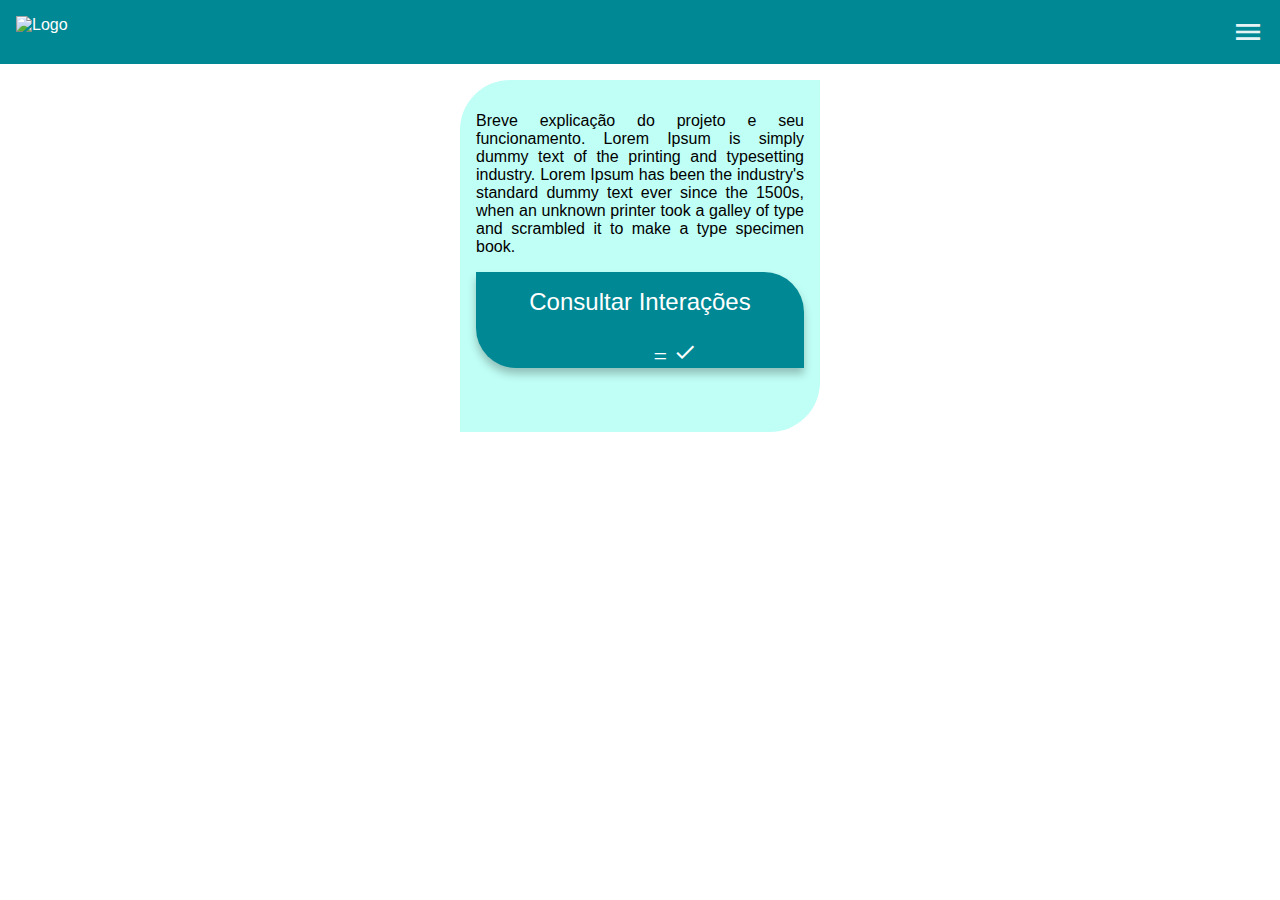
==== index.html @ ac97c45a "botao consultar interacoes" ====
<!DOCTYPE html>
<html lang="pt-BR">

<head>
    <meta charset="UTF-8">
    <meta http-equiv="X-UA-Compatible" content="IE=edge">
    <meta name="viewport" content="width=device-width, initial-scale=1.0">
    <link href="https://fonts.googleapis.com/icon?family=Material+Icons"rel="stylesheet">
    <link rel="stylesheet" href="css/style.css">
    <title>Manga com Leite</title>
</head>

<body>
    <header>
        <nav>
            <div class="container">
                <div>
                    <img src="logo.svg" alt="Logo">
                </div>
                <div>
                    <div>
                        <span id="abrir">menu</span>
                        <span id="fechar">close</span>
                    </div>
                </div>
            </div>
            <ul class="lista_menu">
                <li><a href="">Consulta Interações Medicamentosas</a> </li>
                <li><a href="">Riscos Interação Medicamentosa</a> </li>
                <li><a href="">Grupo - Projeto Integrador</a></li>
                <li><a href="">Anvisa</a></li>
                <li><a href="">Kegg</a></li>
            </ul>
        </nav>
    </header>

    <main>
        <section class="descricao_projeto">
            <p>Breve explicação do projeto e seu funcionamento. Lorem Ipsum
                is simply dummy text of the printing and typesetting industry.
                Lorem Ipsum has been the industry's standard dummy text ever 
                since the 1500s, when an unknown printer took a galley of type
                and scrambled it to make a type specimen book. 
            </p>
            <a class="botao_consultar_interacoes" href="">
                Consultar Interações
                <span class="icones_botao_consulta">medication_liquid + vaccines = done</span>
            </a>
        </section>
    </main>

    <footer>
        
    </footer>

    <script src="https://code.jquery.com/jquery-3.6.0.min.js"></script>
    <script src="js/js.js"></script>
</body>

</html>
---- css/style.css ----
body{
    margin: 0;
    font-family: 'Oxygen', sans-serif;
}

nav{
    background-color: rgba(0, 136, 148, 1);
    color: #FFFFFF;
    padding: 16px;
    height: 32px;
}

.container{
    display: flex;
    justify-content:  space-between;
}

#fechar{
    display: none;
}

#fechar, #abrir{
    cursor: pointer;
    font-family: "Material Icons";
    font-size: 2rem;
    opacity: 90%;
}

.lista_menu{
    display: none;
}

a{
    text-decoration: none;
    color: #FFFFFF;
}

a:hover{
    transition: 0.2s;
    color:rgba(254, 247, 94, 1);
}

.lista_menu_show{
    display: flex;
    flex-direction: column;
    padding: 0;
}


.lista_menu li{
    list-style: none;
    margin-bottom: 0.5rem;
}


main{
    padding: 16px;
    display: flex;
    flex-direction: column;
    align-items: center;
}


.descricao_projeto{
    font-size: 16px;
    font-weight: 400;
    border-radius: 50px 0px 50px 0px;
    text-align: justify;
    padding: 16px;
    width: 328px;
    height: 320px;
    background: #C0FFF6;
}

.botao_consultar_interacoes{
    display: flex;
    flex-direction: column;
    align-items: center;
    font-size: 24px;
    width: 328px;
    height: 80px;
    left: 16px;
    background: #008894;
    box-shadow: 0px 6px 8px rgba(0, 0, 0, 0.25);
    border-radius: 0px 40px;
    padding-top: 16px;
}

.botao_consultar_interacoes:hover{
    transition: 0.2s;
    color:rgba(254, 247, 94, 1);
}


.icones_botao_consulta{
    font-family: "Material Icons";
}
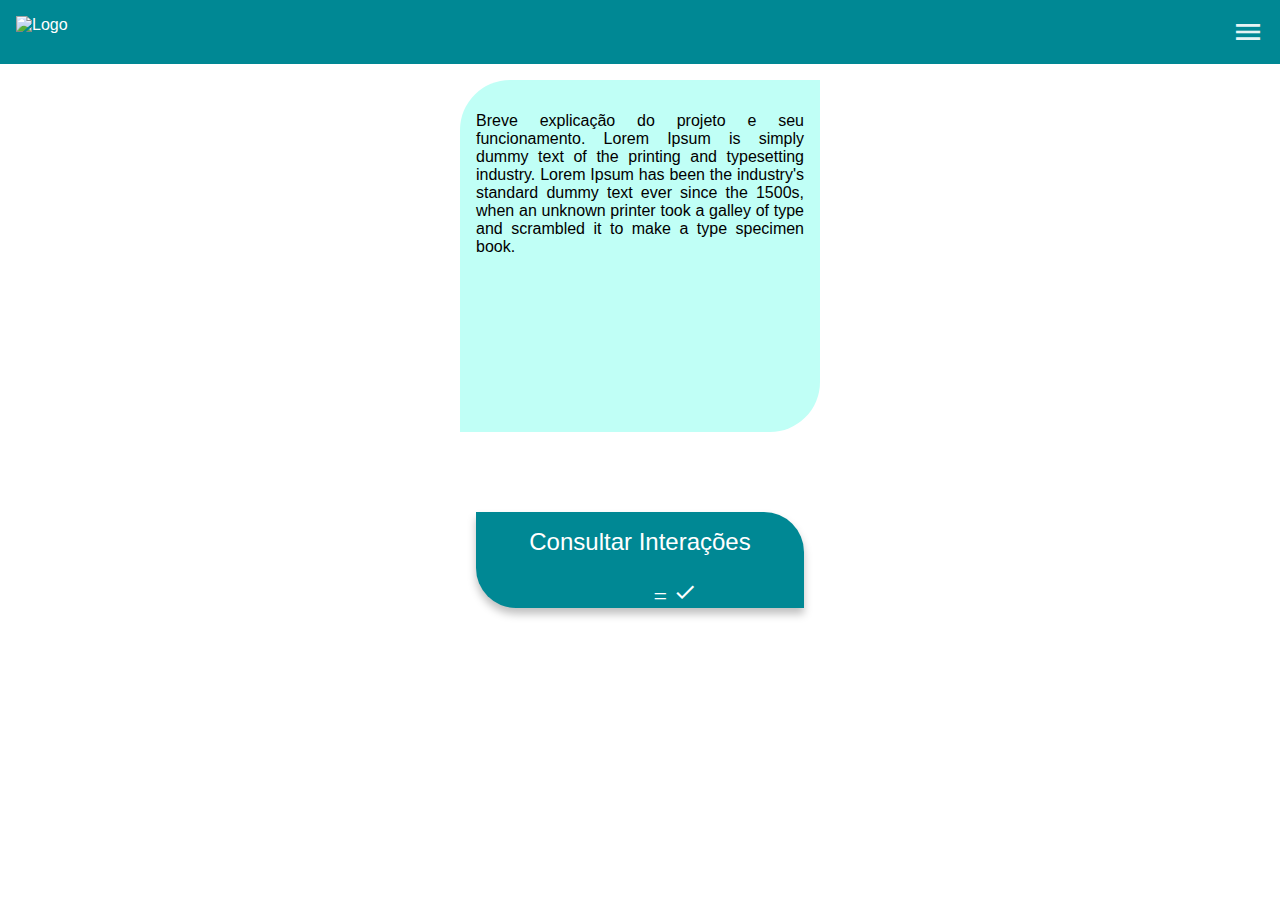
==== commit 2566b50e: "botao consultar interacoes" ====
--- a/index.html
+++ b/index.html
@@ -35,22 +35,23 @@
     </header>
 
     <main>
-        <section class="descricao_projeto">
+        <div class="descricao_projeto">
             <p>Breve explicação do projeto e seu funcionamento. Lorem Ipsum
                 is simply dummy text of the printing and typesetting industry.
                 Lorem Ipsum has been the industry's standard dummy text ever 
                 since the 1500s, when an unknown printer took a galley of type
                 and scrambled it to make a type specimen book. 
             </p>
-            <a class="botao_consultar_interacoes" href="">
-                Consultar Interações
-                <span class="icones_botao_consulta">medication_liquid + vaccines = done</span>
-            </a>
-        </section>
+
+        </div>
+        <a class="botao_consultar_interacoes" href="">
+            Consultar Interações
+            <span class="icones_botao_consulta">medication_liquid + vaccines = done</span>
+        </a>
     </main>
 
     <footer>
-        
+
     </footer>
 
     <script src="https://code.jquery.com/jquery-3.6.0.min.js"></script>
--- a/css/style.css
+++ b/css/style.css
@@ -73,6 +73,7 @@
 }
 
 .botao_consultar_interacoes{
+    margin-top: 80px;
     display: flex;
     flex-direction: column;
     align-items: center;
@@ -89,7 +90,7 @@
 .botao_consultar_interacoes:hover{
     transition: 0.2s;
     color:rgba(254, 247, 94, 1);
-}
+ }
 
 
 .icones_botao_consulta{
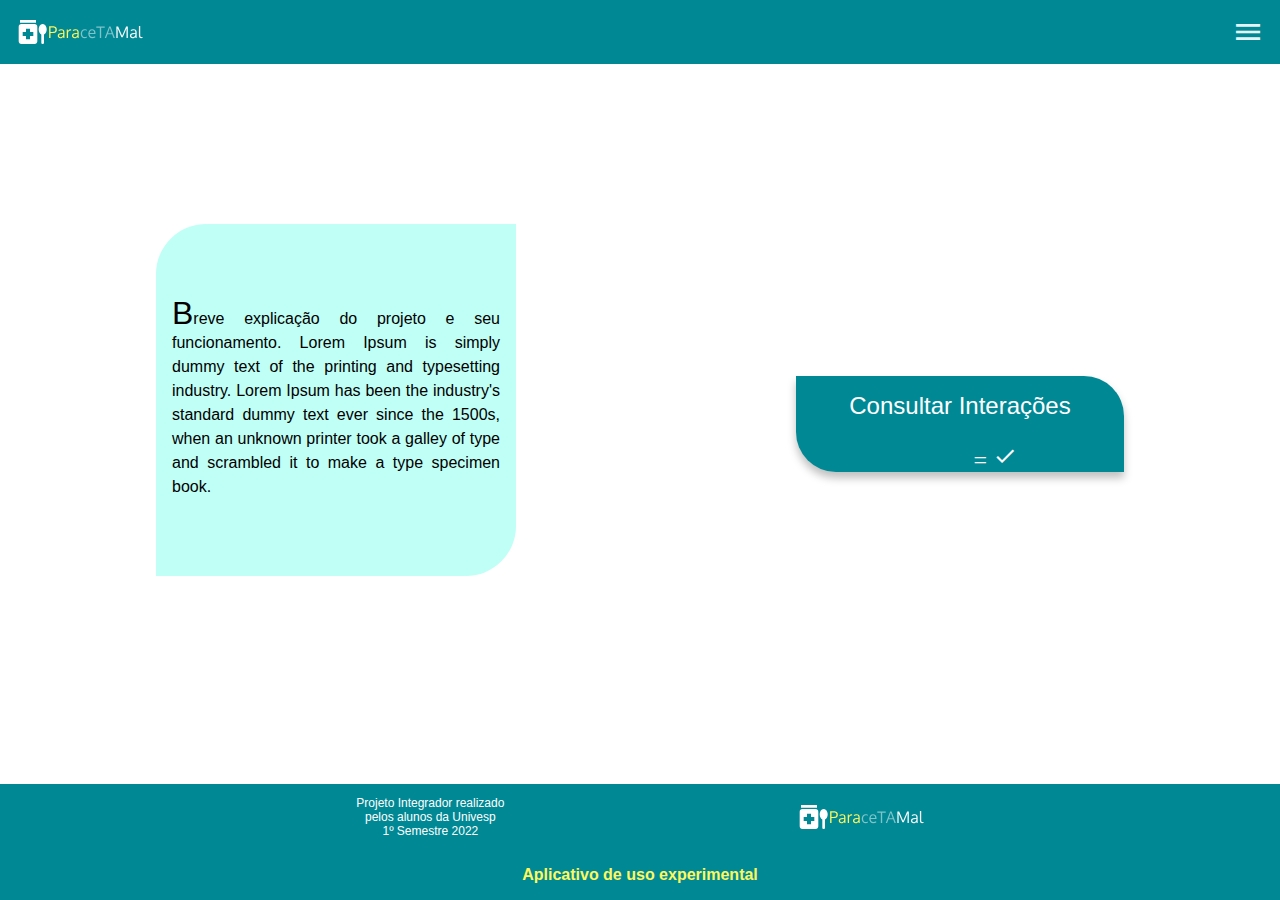
==== commit 85ddfab7: "correcao hyperlik" ====
--- a/index.html
+++ b/index.html
@@ -13,30 +13,31 @@
 <body>
     <header>
         <nav>
-            <div class="container">
+            <div class="container_nav">
                 <div>
-                    <img src="logo.svg" alt="Logo">
+                    <img src="img/logo.svg" alt="Logo">
                 </div>
                 <div>
                     <div>
-                        <span id="abrir">menu</span>
-                        <span id="fechar">close</span>
+                        <span id="btn_abrir">menu</span>
+                        <span id="btn_fechar">close</span>
                     </div>
                 </div>
             </div>
             <ul class="lista_menu">
-                <li><a href="">Consulta Interações Medicamentosas</a> </li>
+                <li><a href="consulta_interacoes.html">Consulta Interações Medicamentosas</a> </li>
                 <li><a href="">Riscos Interação Medicamentosa</a> </li>
-                <li><a href="">Grupo - Projeto Integrador</a></li>
-                <li><a href="">Anvisa</a></li>
-                <li><a href="">Kegg</a></li>
+                <li><a href="integrantes_grupo.html">Grupo - Projeto Integrador</a></li>
+                <li><a class="anvisa" href="https://www.gov.br/anvisa/pt-br">Anvisa<img class="bandeira" src="img/brasil.svg" alt="Bandeira Brasil"></a></li>
+                <li><a class="kegg" href="https://www.kegg.jp/">Kegg<img class="bandeira"  src="img/japao.svg" alt="Bandeira Japão"></a></li>
             </ul>
         </nav>
     </header>
 
+
     <main>
         <div class="descricao_projeto">
-            <p>Breve explicação do projeto e seu funcionamento. Lorem Ipsum
+            <p class="texto_descricao_projeto">Breve explicação do projeto e seu funcionamento. Lorem Ipsum
                 is simply dummy text of the printing and typesetting industry.
                 Lorem Ipsum has been the industry's standard dummy text ever 
                 since the 1500s, when an unknown printer took a galley of type
@@ -44,14 +45,20 @@
             </p>
 
         </div>
-        <a class="botao_consultar_interacoes" href="">
+        <a class="botao_consultar_interacoes" href="consulta_interacoes.html">
             Consultar Interações
             <span class="icones_botao_consulta">medication_liquid + vaccines = done</span>
         </a>
     </main>
 
     <footer>
-
+        <div class="footer_info">
+            <p>Projeto Integrador realizado<br>pelos alunos da Univesp<br>1º Semestre 2022</p>
+            <img src="img/logo.svg" alt="Logo">
+        </div>
+        <div>
+           <p class="footer_info_2">Aplicativo de uso experimental</p> 
+        </div>
     </footer>
 
     <script src="https://code.jquery.com/jquery-3.6.0.min.js"></script>
--- a/css/style.css
+++ b/css/style.css
@@ -1,7 +1,13 @@
 body{
     margin: 0;
     font-family: 'Oxygen', sans-serif;
-}
+    display: flex;
+    flex-direction: column;
+    justify-content: space-between;
+    height: 100vh;
+}
+
+/* MENU DE NAVEGACAO */
 
 nav{
     background-color: rgba(0, 136, 148, 1);
@@ -10,16 +16,16 @@
     height: 32px;
 }
 
-.container{
+.container_nav{
     display: flex;
     justify-content:  space-between;
 }
 
-#fechar{
+#btn_fechar{
     display: none;
 }
 
-#fechar, #abrir{
+#btn_fechar, #btn_abrir{
     cursor: pointer;
     font-family: "Material Icons";
     font-size: 2rem;
@@ -33,6 +39,7 @@
 a{
     text-decoration: none;
     color: #FFFFFF;
+    
 }
 
 a:hover{
@@ -52,6 +59,19 @@
     margin-bottom: 0.5rem;
 }
 
+.anvisa, .kegg{
+    display: flex;
+    align-items: center;
+    gap: 8px;
+}
+
+
+.bandeira{
+    width: 24px;
+}
+
+
+/* CONTEUDO PRINCIPAL */
 
 main{
     padding: 16px;
@@ -61,19 +81,31 @@
 }
 
 
-.descricao_projeto{
+.descricao_projeto, .formulario_consulta{
+    display: flex;
+    justify-content: center;
+    align-items: center;
     font-size: 16px;
     font-weight: 400;
     border-radius: 50px 0px 50px 0px;
     text-align: justify;
+    line-height: 24px;
     padding: 16px;
     width: 328px;
     height: 320px;
     background: #C0FFF6;
 }
 
+.formulario_consulta{
+    height: 382px;
+}
+
+.texto_descricao_projeto::first-letter{
+    font-size: 2rem;
+}
+
 .botao_consultar_interacoes{
-    margin-top: 80px;
+    margin-top: 48px;
     display: flex;
     flex-direction: column;
     align-items: center;
@@ -95,4 +127,152 @@
 
 .icones_botao_consulta{
     font-family: "Material Icons";
-}+}
+
+
+.imagem_medicamentos{
+    display: none;
+}
+
+/* RODAPE */
+
+footer{
+    margin-top: 48px;
+    display: flex;
+    flex-direction: column;
+    align-items: center;
+    background-color: #008894;
+
+}
+
+.footer_info p{
+    font-size: 12px;
+    color: #FFFFFF;
+}
+
+
+.footer_info{
+    width: 90vw;
+    display: flex;
+    justify-content: space-evenly;
+    text-align: center;
+}
+
+.footer_info_2{
+    color:rgba(254, 247, 94, 1);
+    font-weight: bold;
+
+}
+
+
+/* CONSULTA INTERACOES */
+
+.btn_voltar{
+    font-family: 'Material Icons';
+    font-size: 28px;
+    color: #008894;
+}
+
+.btn_voltar:hover{
+    color: #008894;
+    border-bottom: solid 1px;
+}
+
+
+.container{
+    margin: 8px 0px 0px 16px;
+
+}
+
+
+/* FORMULARIO */
+
+.formulario{
+    display: flex;
+    flex-direction: column;
+    gap: 16px;
+}
+
+
+.ajuda_e_botao_consulta{
+    display: flex;
+}
+
+.componentes{
+    display: flex;
+    flex-direction: column;
+}
+
+label{
+    color: #008894;
+}
+
+.input_componente{
+    padding-left: 8px;
+    color: #FFFFFF;
+    height: 35px;
+    background: #008894;
+    border-radius: 3px;
+    border: none;
+}
+
+input:focus-visible{
+    outline-color: rgba(254, 246, 94, 0.712);
+}
+
+::placeholder{
+    color: #ffffff44;
+}
+
+.ajuda_e_botao_consulta{
+    display: flex;
+    align-items: center;
+    gap: 1rem;
+    position: relative;
+}
+
+.ajuda_consulta{
+    width: 172px;
+    height: 135px;
+    background: rgba(0, 136, 148, 0.5);
+    border-radius: 3px;
+    line-height: 16px;
+    text-align: center;
+    color: #FFFFFF;
+    margin-top: 1rem;
+
+}
+
+.icone_info{
+    position: absolute;
+    left: -5px;
+    top: 11px;
+}
+
+.btn_consultar_interacao{
+    color: #FFFFFF;
+    border: none;
+    width: 112px;
+    height: 50px;
+    background: #008894;
+    box-shadow: 0px 6px 8px rgba(0, 0, 0, 0.25);
+    border-radius: 0px 25px 0px 19px;
+
+}
+
+
+@media only screen and (min-width: 1150px) {
+    .imagem_medicamentos{
+        display: inline;
+        height: 400px;
+        border-radius: 40px;
+    }
+
+    main{
+        padding: 16px;
+        display: flex;
+        flex-direction: row;
+        justify-content: space-around;
+    }
+
+  }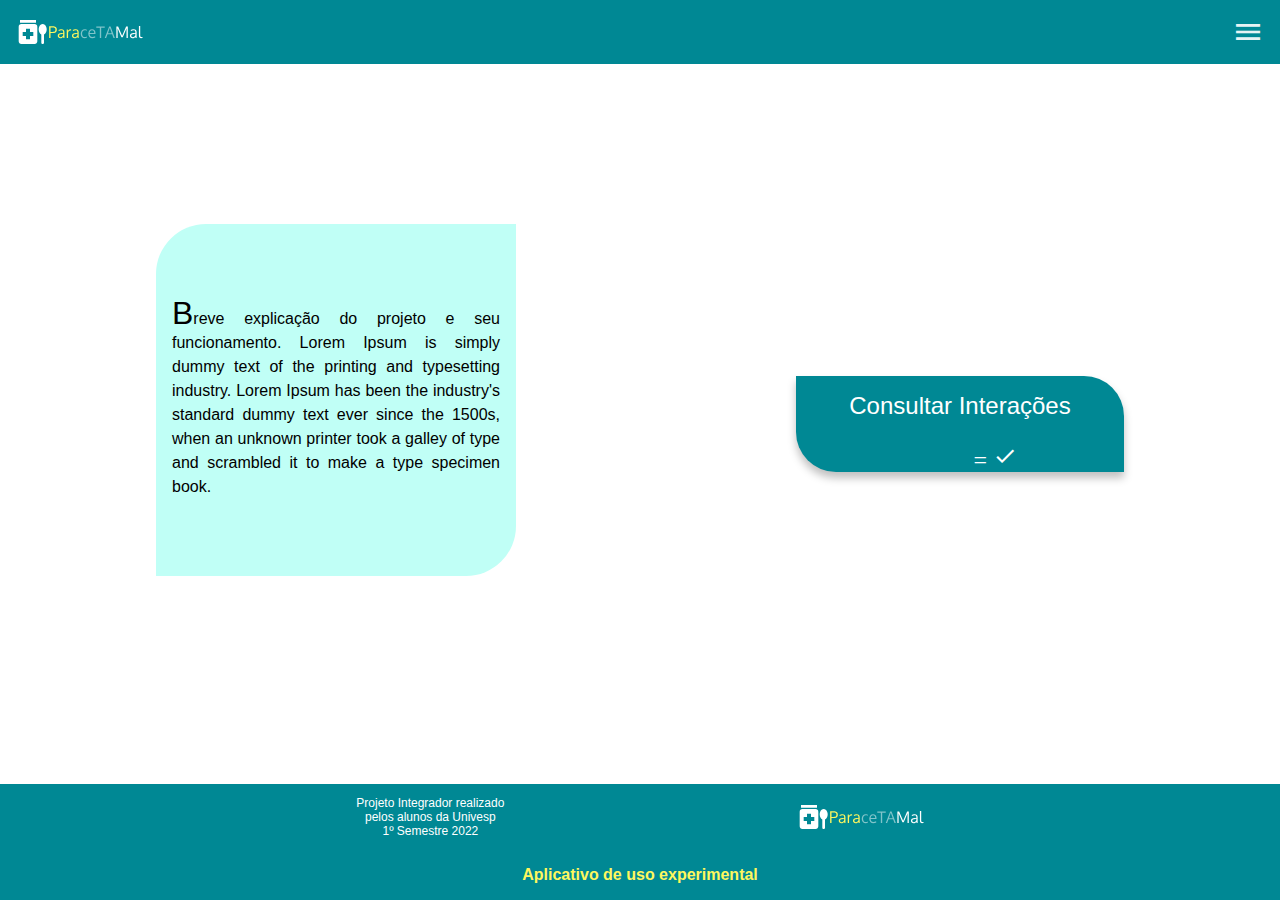
==== commit e8943161: "ordenacao alfabetica grupo e outros ajustes" ====
--- a/index.html
+++ b/index.html
@@ -15,7 +15,7 @@
         <nav>
             <div class="container_nav">
                 <div>
-                    <img src="img/logo.svg" alt="Logo">
+                    <a href="index.html"><img src="img/logo.svg" alt="Logo"></a>
                 </div>
                 <div>
                     <div>
@@ -45,10 +45,14 @@
             </p>
 
         </div>
-        <a class="botao_consultar_interacoes" href="consulta_interacoes.html">
-            Consultar Interações
-            <span class="icones_botao_consulta">medication_liquid + vaccines = done</span>
-        </a>
+        <div>
+            <a class="botao_consultar_interacoes" href="consulta_interacoes.html">
+                Consultar Interações
+                <span class="icones_botao_consulta">medication_liquid + vaccines = done</span>
+            </a>
+        </div>
+
+        
     </main>
 
     <footer>
@@ -61,7 +65,6 @@
         </div>
     </footer>
 
-    <script src="https://code.jquery.com/jquery-3.6.0.min.js"></script>
     <script src="js/js.js"></script>
 </body>
 
--- a/css/style.css
+++ b/css/style.css
@@ -14,6 +14,15 @@
     color: #FFFFFF;
     padding: 16px;
     height: 32px;
+}
+
+
+.nav_espandido{
+    transition: 1s;
+    background-color: rgba(0, 136, 148, 1);
+    color: #FFFFFF;
+    padding: 16px;
+    height: 200px;
 }
 
 .container_nav{
@@ -81,7 +90,7 @@
 }
 
 
-.descricao_projeto, .formulario_consulta{
+.descricao_projeto, .formulario_consulta, .grupo{
     display: flex;
     justify-content: center;
     align-items: center;
@@ -134,6 +143,39 @@
     display: none;
 }
 
+.imagem_livro{
+    display: none;
+}
+
+.grupo{
+    display: flex;
+    flex-direction: column;
+}
+
+.lista_grupo_titulo{
+
+    position: relative;
+    top: -40px;
+    display: flex;
+    align-items: center;
+    color: #FFFFFF;
+    background: #008894;
+    border-radius: 3px;
+    text-align: center;
+    padding: 0 16px;
+    width: 288px;
+    height: 64px;
+}
+
+
+
+.lista_grupo{
+    list-style: none;
+    padding: 0;
+    line-height: 24px;
+    font-weight: 400;
+}
+
 /* RODAPE */
 
 footer{
@@ -218,6 +260,8 @@
 
 input:focus-visible{
     outline-color: rgba(254, 246, 94, 0.712);
+    outline-width: 3px;
+    outline-style: solid;
 }
 
 ::placeholder{
@@ -261,8 +305,16 @@
 }
 
 
+.btn_consultar_interacao:hover{
+    transition: 0.2s;
+    cursor: pointer;
+    color: rgba(254, 246, 94, 0.712);
+
+}
+
+
 @media only screen and (min-width: 1150px) {
-    .imagem_medicamentos{
+    .imagem_medicamentos, .imagem_livro{
         display: inline;
         height: 400px;
         border-radius: 40px;
